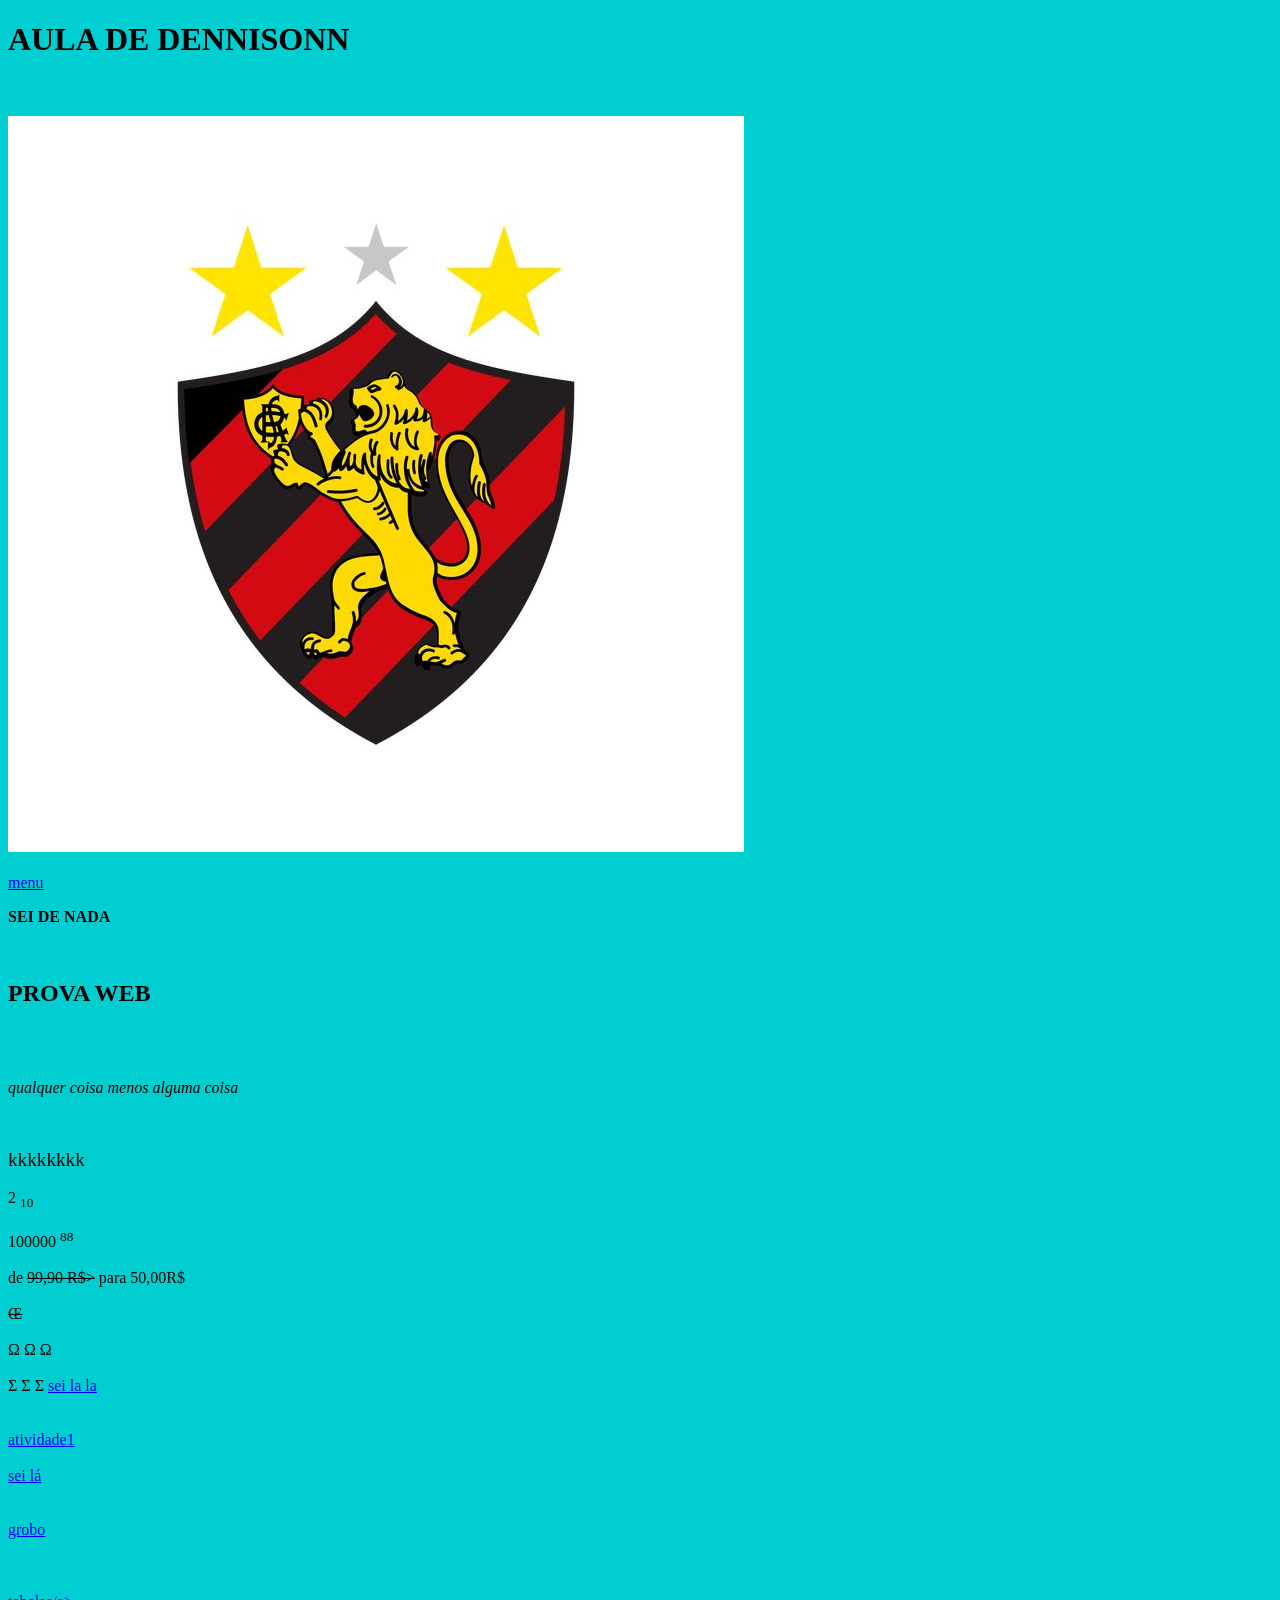
==== index.html @ 7b1bb3ee "nova tabelas" ====
<!DOCTYPE html>
      <html lang="en">
      <head>
        <meta charset="UTF-8">
        <meta name="viewport" content="width=device-width, initial-scale=1.0">
        <title>SEI LA</title>
      </head>
      <body bgcolor="#00CED1"></body>
        
    <h1> AULA DE DENNISONN</h1><br><br>
      
    <img src="./e eu sei/ícone/iconne.jpg" alt=" sport"> 
    <br><br>
    <a href="#menu">menu</a>
    <P><B>
        SEI DE NADA
        </B>
    </P> <br>
    
    <p>
     <h2>PROVA WEB</h2> 
     </P><br><br>

     <p>
       <I> qualquer coisa menos alguma coisa</I>
     </p><br><br>
    

     <big> kkkkkkkk</big><br><br>

     
     2 <sub>10</sub><br><br>

     100000 <sup> 88</sup><br><br>

     de <del>99,90 R$></del> para 50,00R$ <br><br>

     
    <del>&OElig;</del>
<br><br>

&Omega;
&#x003A9;
&#937;
<br><br>
&Sigma;
&#x003A3;
&#931;

<a href="https://www.youtube.com/?themeRefresh=1">sei la la</a>
<br><br><br>

<a href="atividade1.html">atividade1</a>
<br><br>
<a href="e eu sei/user.html">sei lá</a><br><br><br>
<a href="e eu sei/bd/senhaa.html">grobo</a><br><br>
<a name="menu"></a>



<br><br>

<a href="e eu sei/bd/tabelas.html">tabelas/a>
      </body>
      </html>
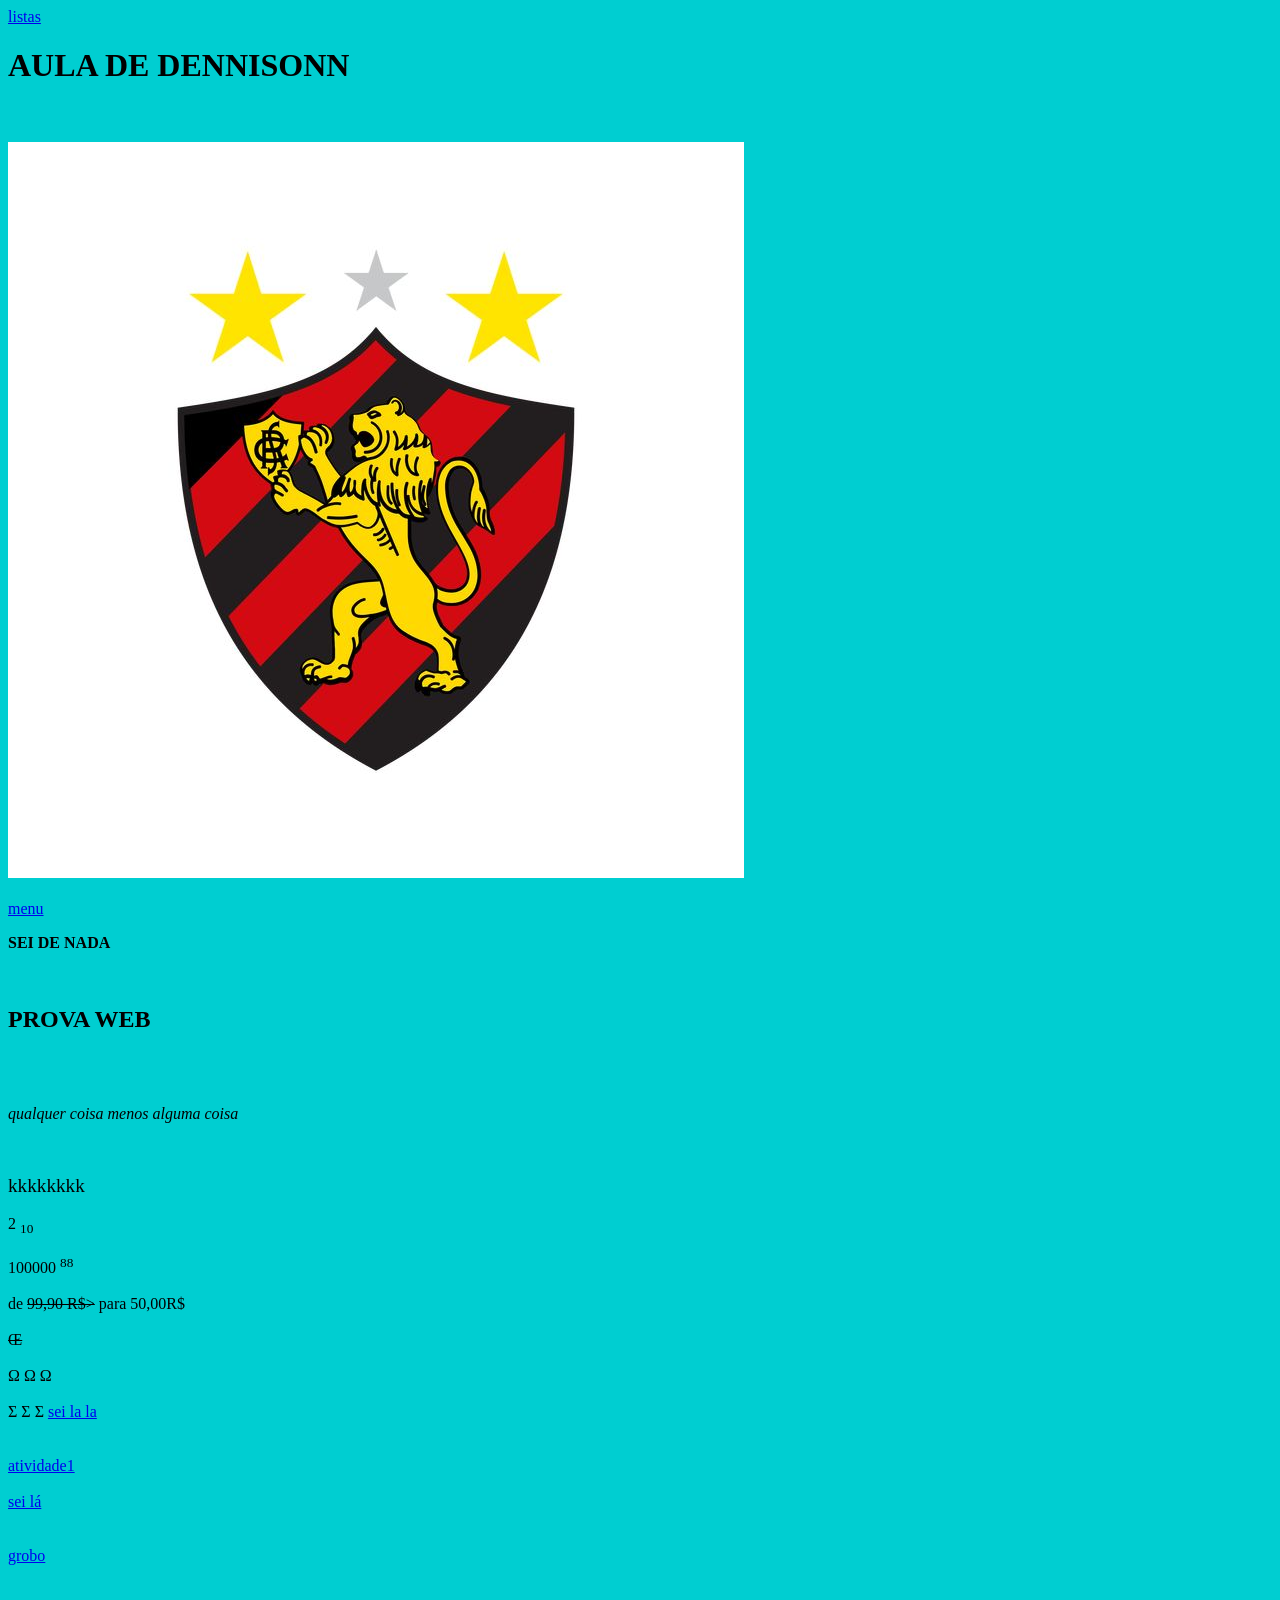
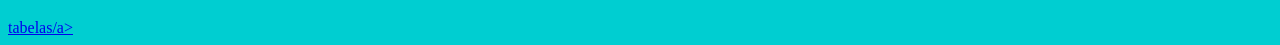
==== commit 3dda1383: "atualização do index, listas ordenadas e não ordenadas etc...." ====
--- a/index.html
+++ b/index.html
@@ -6,7 +6,7 @@
         <title>SEI LA</title>
       </head>
       <body bgcolor="#00CED1"></body>
-        
+      <a href="listas.html">listas</a>        
     <h1> AULA DE DENNISONN</h1><br><br>
       
     <img src="./e eu sei/ícone/iconne.jpg" alt=" sport"> 
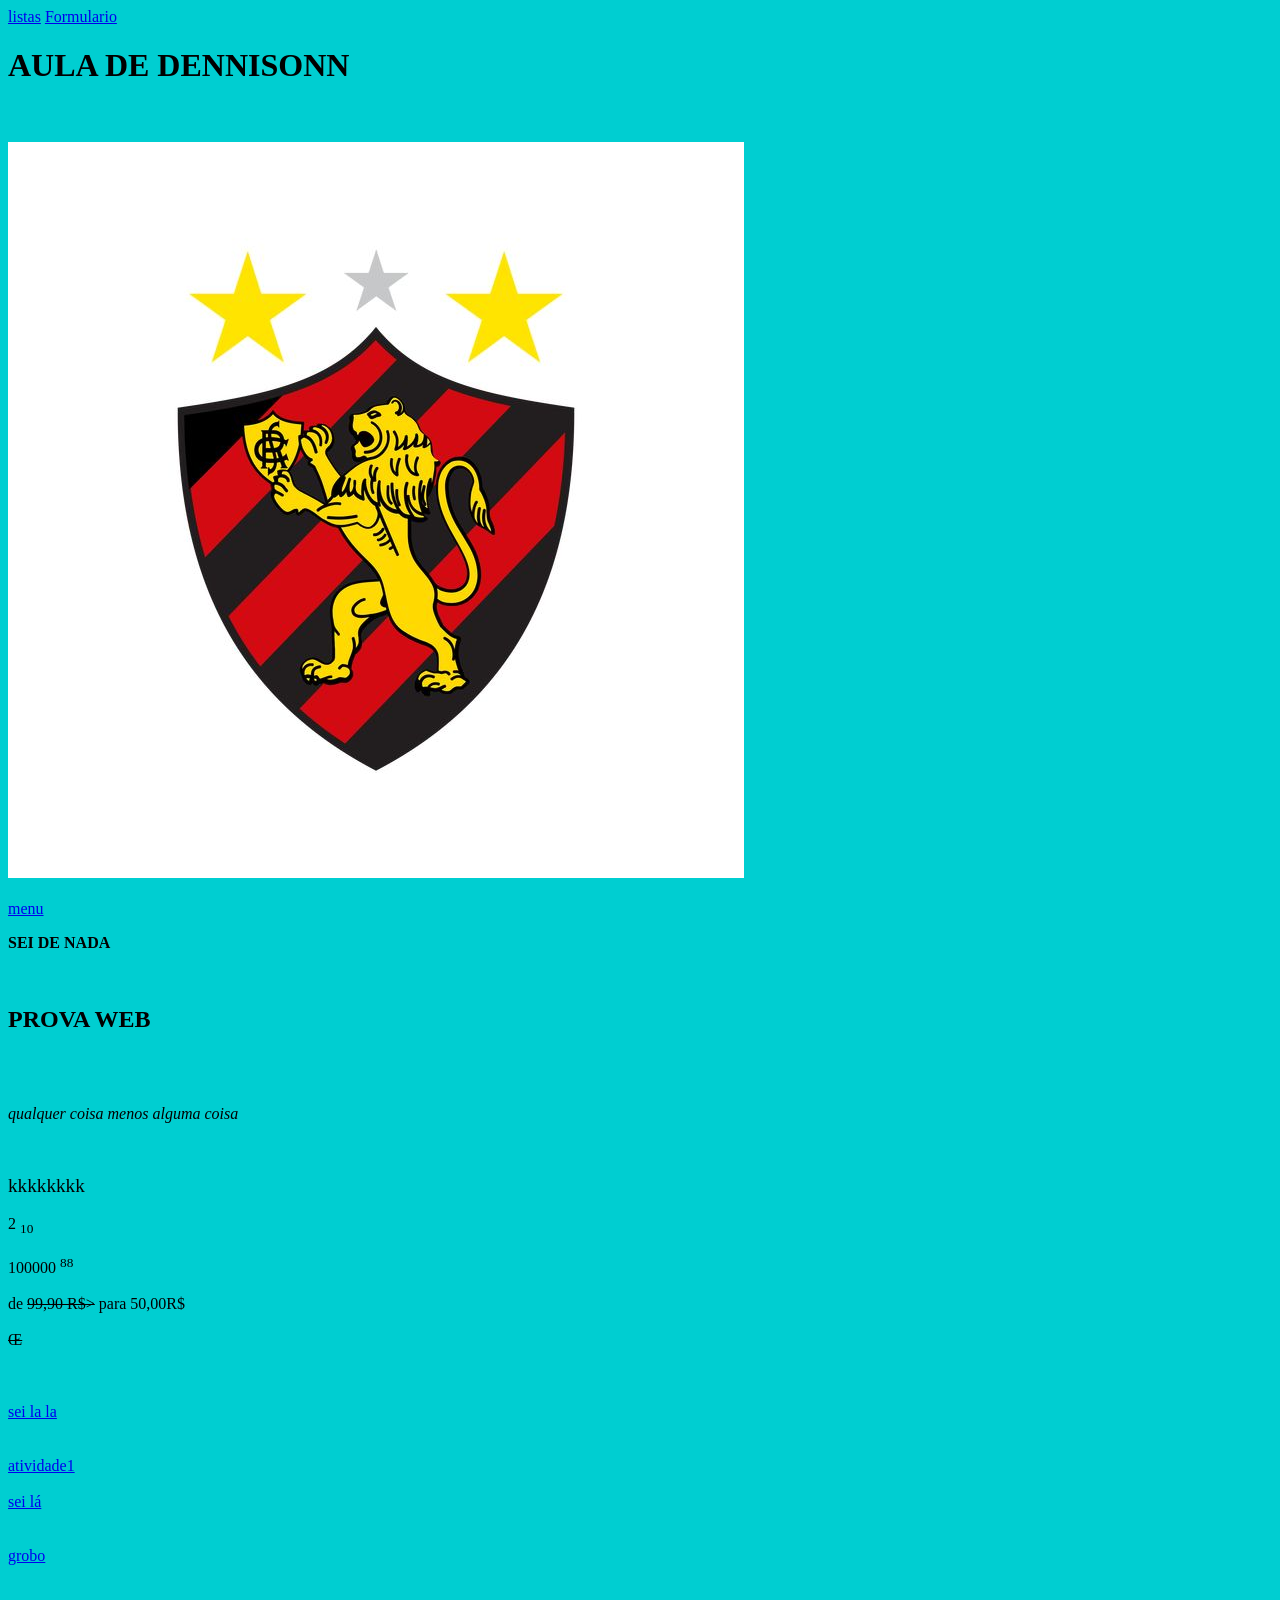
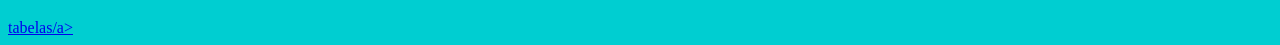
==== commit 32b48a86: "criação de um formulário" ====
--- a/index.html
+++ b/index.html
@@ -6,7 +6,8 @@
         <title>SEI LA</title>
       </head>
       <body bgcolor="#00CED1"></body>
-      <a href="listas.html">listas</a>        
+      <a href="listas.html">listas</a>
+      <a href="/e eu sei/bd/formulario.html">Formulario</a>        
     <h1> AULA DE DENNISONN</h1><br><br>
       
     <img src="./e eu sei/ícone/iconne.jpg" alt=" sport"> 
@@ -39,13 +40,9 @@
     <del>&OElig;</del>
 <br><br>
 
-&Omega;
-&#x003A9;
-&#937;
+
 <br><br>
-&Sigma;
-&#x003A3;
-&#931;
+
 
 <a href="https://www.youtube.com/?themeRefresh=1">sei la la</a>
 <br><br><br>
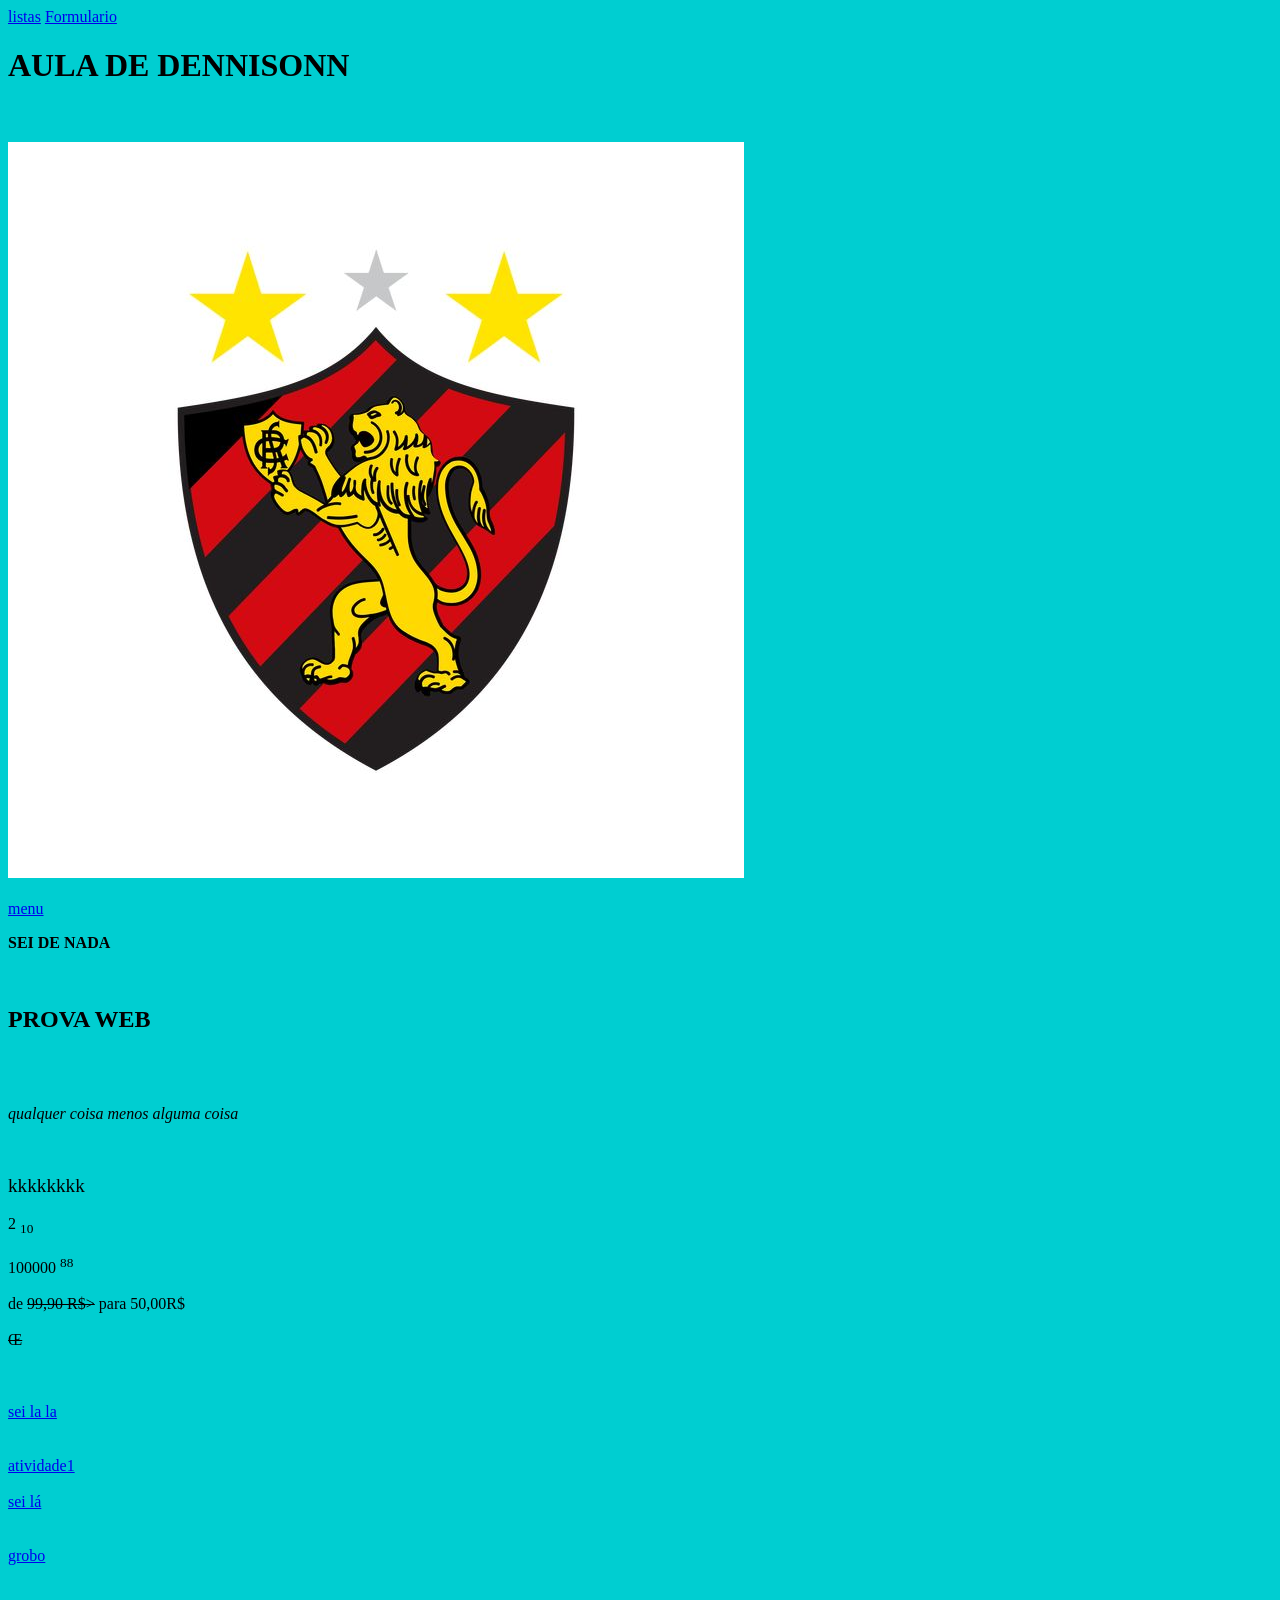
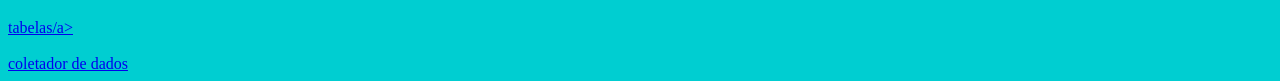
==== commit b750e1b0: "input file, search,image,video,audio ,url, fieldset,legend, disabled, iframe, thead, thffoot" ====
--- a/index.html
+++ b/index.html
@@ -58,5 +58,9 @@
 <br><br>
 
 <a href="e eu sei/bd/tabelas.html">tabelas/a>
+
+  <br><br>
+
+  <a href="./e eu sei/bd/coletdados.html"> coletador de dados</a>
       </body>
       </html>
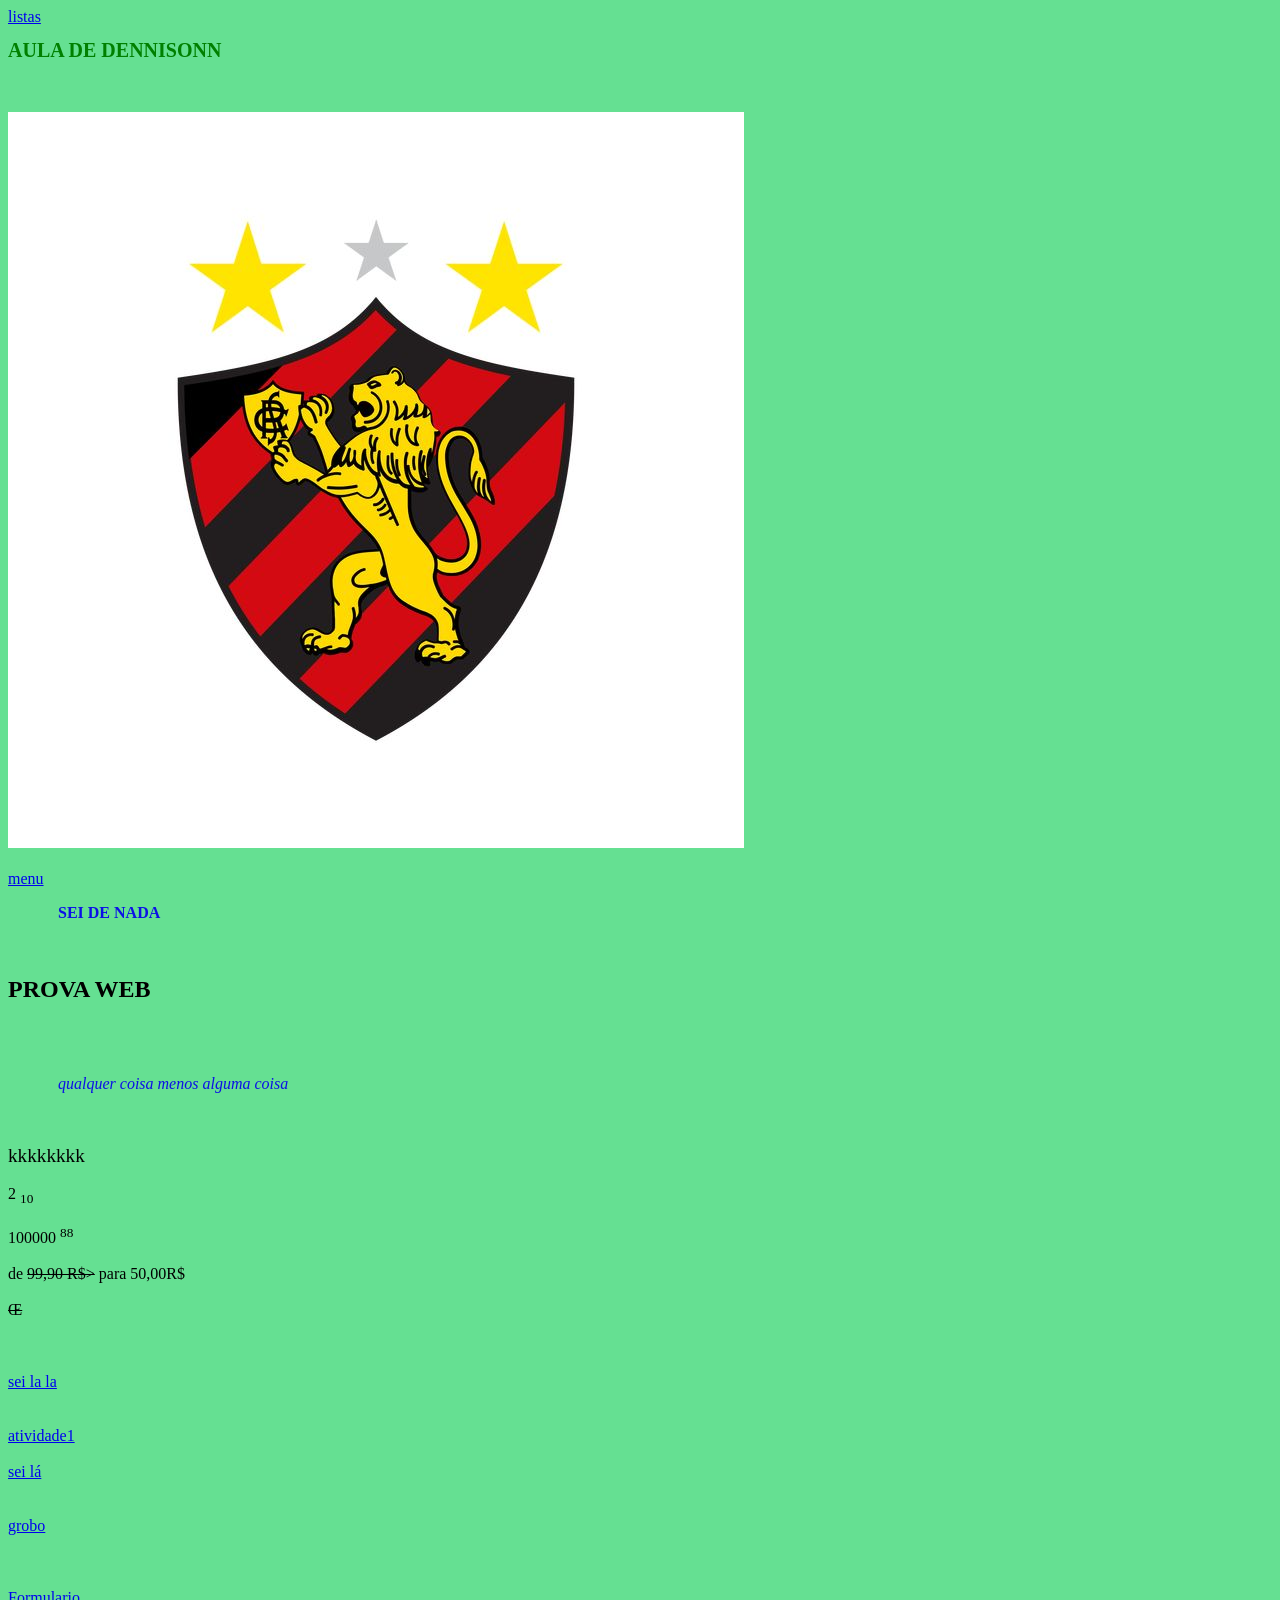
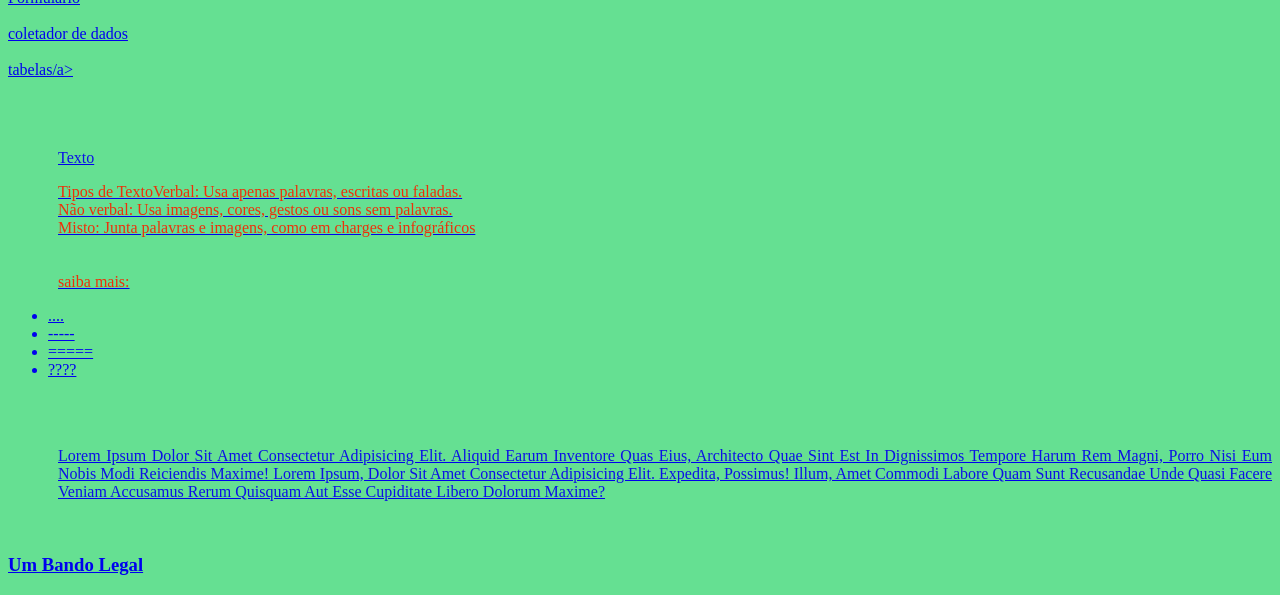
==== commit dafd77a0: "aprendi várias coisas de css, altos text, e aprendendo a detalhar cada coisa do html para o css, mel" ====
--- a/index.html
+++ b/index.html
@@ -4,10 +4,10 @@
         <meta charset="UTF-8">
         <meta name="viewport" content="width=device-width, initial-scale=1.0">
         <title>SEI LA</title>
+      <link rel="stylesheet" href="./e eu sei/css/style.css">
       </head>
       <body bgcolor="#00CED1"></body>
       <a href="listas.html">listas</a>
-      <a href="/e eu sei/bd/formulario.html">Formulario</a>        
     <h1> AULA DE DENNISONN</h1><br><br>
       
     <img src="./e eu sei/ícone/iconne.jpg" alt=" sport"> 
@@ -51,16 +51,36 @@
 <br><br>
 <a href="e eu sei/user.html">sei lá</a><br><br><br>
 <a href="e eu sei/bd/senhaa.html">grobo</a><br><br>
-<a name="menu"></a>
+<a name="menu"></a> <br><br>
+<a href="/e eu sei/bd/formulario.html">Formulario</a><br><br>        
+<a href="./e eu sei/bd/coletdados.html"> coletador de dados</a><br><br>
+<a href="e eu sei/bd/tabelas.html">tabelas/a><br><br>
 
+<br><br>
+ <p >Texto</p> 
+<p class="vermelho">Tipos de TextoVerbal:
+  Usa apenas palavras, escritas ou faladas. <br>
+  Não verbal: Usa imagens, cores, gestos ou sons sem palavras. <br>
+  Misto: Junta palavras e imagens, como em charges e infográficos <br>
+ <br><br>
 
+ saiba mais:
+ <ul>
+  <li>....</li>
+  <li>-----</li>
+  <li>=====</li>
+  <li>????</li>
+ </ul>
+</p> 
 
 <br><br>
 
-<a href="e eu sei/bd/tabelas.html">tabelas/a>
+<p class="legal">Lorem ipsum dolor sit amet consectetur adipisicing elit. Aliquid earum inventore quas eius, architecto quae sint est in dignissimos tempore harum rem magni, porro nisi eum nobis modi reiciendis maxime!
+  Lorem ipsum, dolor sit amet consectetur adipisicing elit. Expedita, possimus! Illum, amet commodi labore quam sunt recusandae unde quasi facere veniam accusamus rerum quisquam aut esse cupiditate libero dolorum maxime?
+</p>
+<br>
 
-  <br><br>
+<h3 class="sid">um bando legal</h3>
 
-  <a href="./e eu sei/bd/coletdados.html"> coletador de dados</a>
       </body>
       </html>
--- a/e eu sei/css/style.css
+++ b/e eu sei/css/style.css
@@ -0,0 +1,38 @@
+h1{
+    color:green;
+    font-size: 20px;
+}
+
+p{
+    color: #0c10e6;
+    margin-left: 50px;
+    text-align: justify;
+}
+
+p.vermelho{
+    color: rgb(237, 48, 10);
+}
+
+
+legend.Google{
+    color:rgb(48, 18, 221);
+}
+legend.Pesquisa{
+    color: aqua;
+}
+body{
+   background-color: rgb(101, 224, 146);
+   background-repeat: no-repeat;
+   background-position: top left;
+   background-size: 200px;
+   background-attachment: scroll;
+}
+
+p.legal{
+    text-transform: capitalize;
+}
+
+h3.sid{
+    text-transform: capitalize;
+}
+
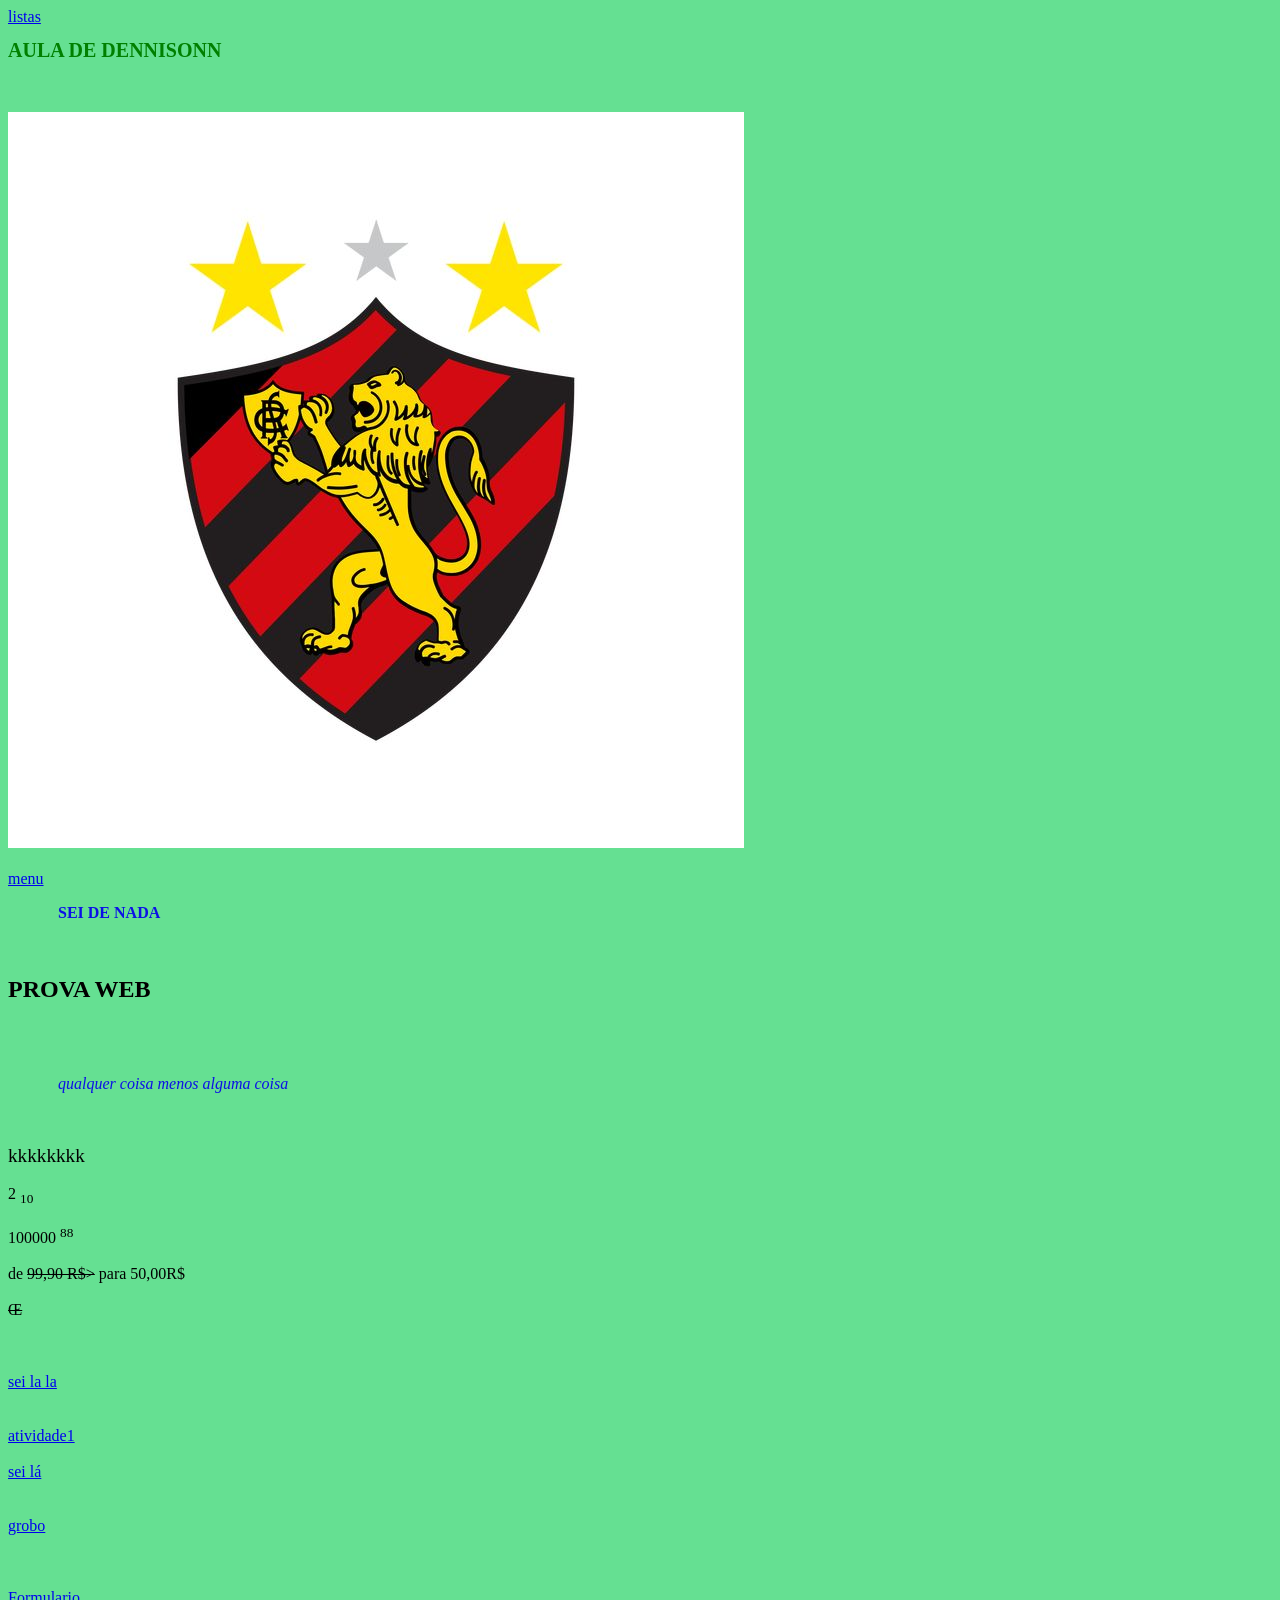
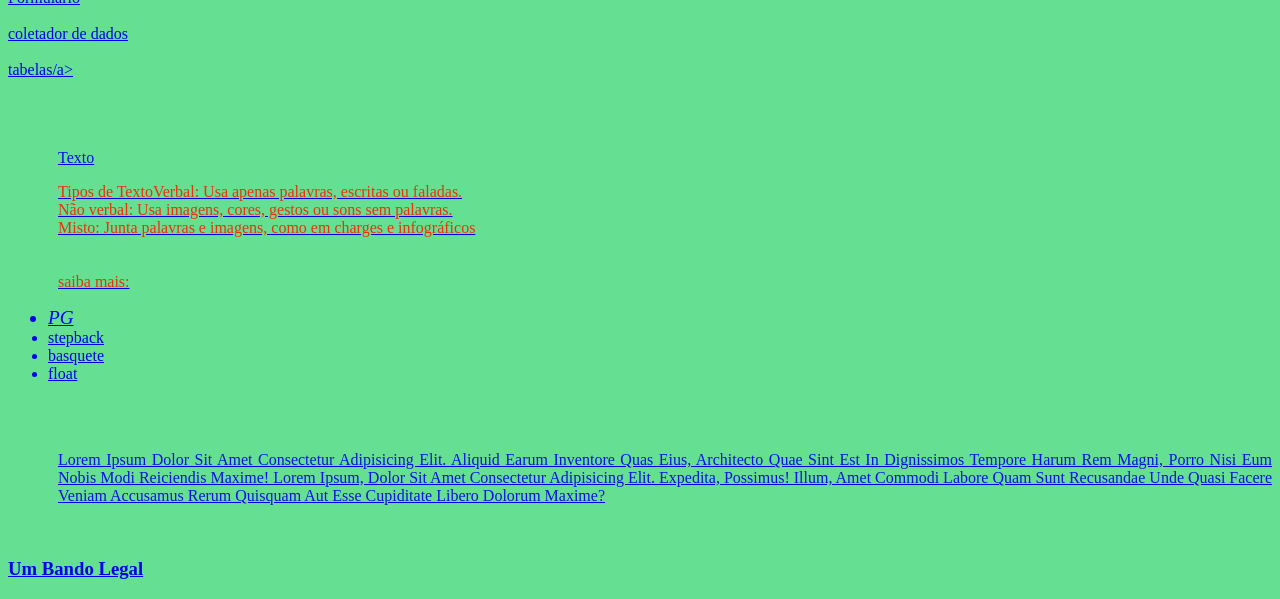
==== commit 1e87e8aa: "font-size, font-familly, font-style" ====
--- a/index.html
+++ b/index.html
@@ -66,10 +66,10 @@
 
  saiba mais:
  <ul>
-  <li>....</li>
-  <li>-----</li>
-  <li>=====</li>
-  <li>????</li>
+  <li class="PG">PG</li>
+  <li>stepback</li>
+  <li>basquete</li>
+  <li>float</li>
  </ul>
 </p> 
 
--- a/e eu sei/css/style.css
+++ b/e eu sei/css/style.css
@@ -26,6 +26,11 @@
    background-position: top left;
    background-size: 200px;
    background-attachment: scroll;
+   font-family :'Georgia,' 'Times' 'New Roman', 'Times, serif'
+}
+li.PG{
+    font-style: italic;
+    font-size: 1.2em;
 }
 
 p.legal{
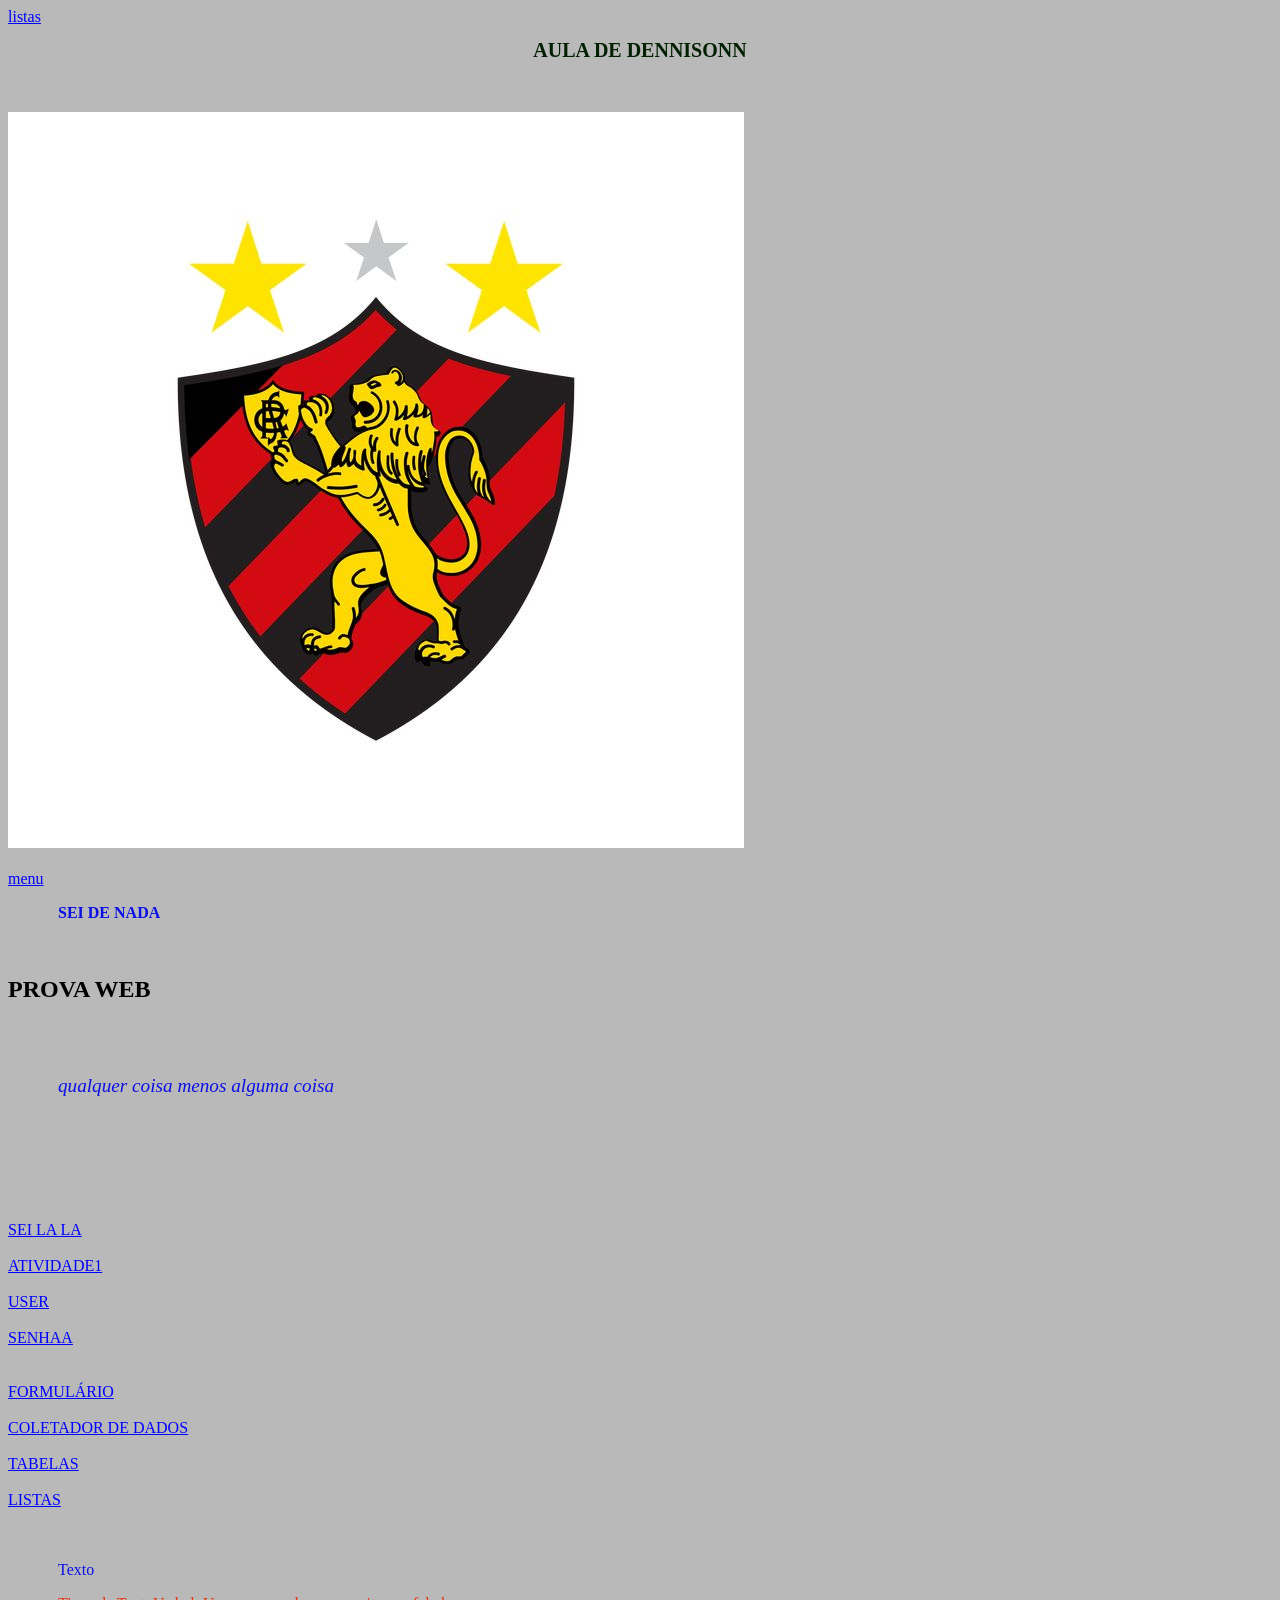
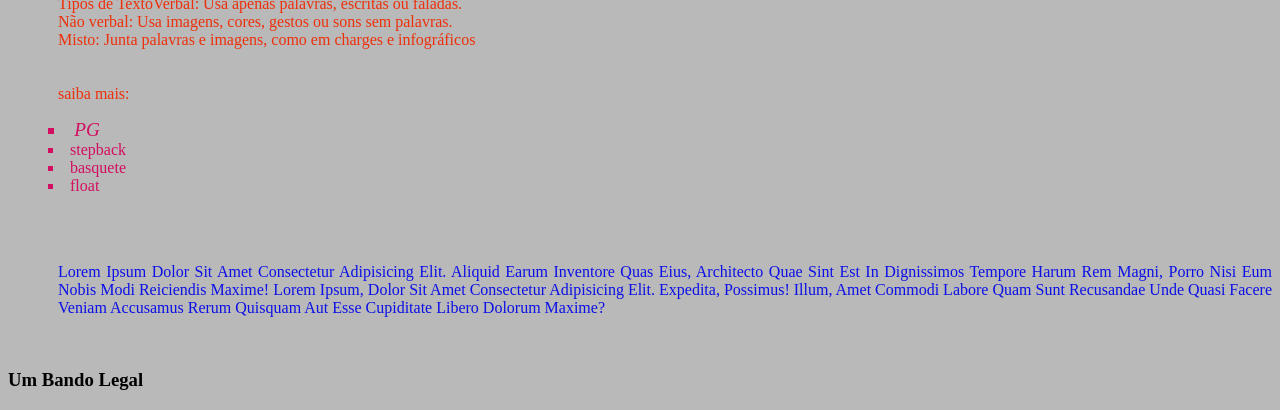
==== commit eddbbbcf: "atualizações.." ====
--- a/index.html
+++ b/index.html
@@ -4,7 +4,7 @@
         <meta charset="UTF-8">
         <meta name="viewport" content="width=device-width, initial-scale=1.0">
         <title>SEI LA</title>
-      <link rel="stylesheet" href="./e eu sei/css/style.css">
+      <link rel="stylesheet" href="./e eu sei/css/tudo-de.css">
       </head>
       <body bgcolor="#00CED1"></body>
       <a href="listas.html">listas</a>
@@ -23,39 +23,27 @@
      </P><br><br>
 
      <p>
-       <I> qualquer coisa menos alguma coisa</I>
+       <I> <big>qualquer coisa menos alguma coisa</big></I>
      </p><br><br>
-    
-
-     <big> kkkkkkkk</big><br><br>
-
      
-     2 <sub>10</sub><br><br>
-
-     100000 <sup> 88</sup><br><br>
-
-     de <del>99,90 R$></del> para 50,00R$ <br><br>
-
-     
-    <del>&OElig;</del>
 <br><br>
 
 
 <br><br>
 
 
-<a href="https://www.youtube.com/?themeRefresh=1">sei la la</a>
-<br><br><br>
+<a href="https://www.youtube.com/?themeRefresh=1">SEI LA LA</a>
+<br><br>
 
-<a href="atividade1.html">atividade1</a>
+<a href="atividade1.html">ATIVIDADE1</a>
 <br><br>
-<a href="e eu sei/user.html">sei lá</a><br><br><br>
-<a href="e eu sei/bd/senhaa.html">grobo</a><br><br>
-<a name="menu"></a> <br><br>
-<a href="/e eu sei/bd/formulario.html">Formulario</a><br><br>        
-<a href="./e eu sei/bd/coletdados.html"> coletador de dados</a><br><br>
-<a href="e eu sei/bd/tabelas.html">tabelas/a><br><br>
-
+<a href="e eu sei/user.html">USER</a><br><br>
+<a href="e eu sei/bd/senhaa.html">SENHAA</a><br><br>
+<a name="menu"></a> <br>
+<a href="/e eu sei/bd/formulario.html">FORMULÁRIO</a><br><br>        
+<a href="./e eu sei/bd/coletdados.html">COLETADOR DE DADOS</a><br><br>
+<a href="e eu sei/bd/tabelas.html">TABELAS</a><br><br>
+<a href="./listas.html">LISTAS</a><br>
 <br><br>
  <p >Texto</p> 
 <p class="vermelho">Tipos de TextoVerbal:
--- a/e eu sei/css/tudo-de.css
+++ b/e eu sei/css/tudo-de.css
@@ -0,0 +1,76 @@
+h1{
+    color:rgb(1, 31, 1);
+    font-size: 20px;
+}
+
+p{
+    color: #0c10e6;
+    margin-left: 50px;
+    text-align: justify;
+}
+
+p.vermelho{
+    color: rgb(237, 48, 10);
+}
+
+
+legend.Google{
+    color:rgb(240, 38, 12);
+}
+legend.Pesquisa{
+    color: rgb(240, 38, 12);
+}
+body{
+   background-color:rgba(0, 0, 0, 0.274);
+   background-repeat: no-repeat;
+   background-position: top left;
+   background-size: 200px;
+   background-attachment: scroll;
+   font-family :'Georgia,' 'Times' 'New Roman', 'Times, serif'
+}
+li.PG{
+    font-style: italic;
+    font-size: 1.2em;
+}
+
+a:visited{
+ color: #e92d14;
+}
+    
+
+
+p.legal{
+    text-transform: capitalize;
+}
+
+h3.sid{
+    text-transform: capitalize;
+}
+ul{
+ list-style-type:square;
+ list-style-position: inside;
+ color:#d30d60
+}
+
+
+a{
+    color:blue;
+}
+
+a.virtuais{
+    color:#ff0000;
+}
+
+a.estrategia{
+    color:#11cc00
+}
+
+
+body{
+    margin:100px, 40px, 100px,100px;
+}
+ 
+h1{
+  text-align: center;
+}
+
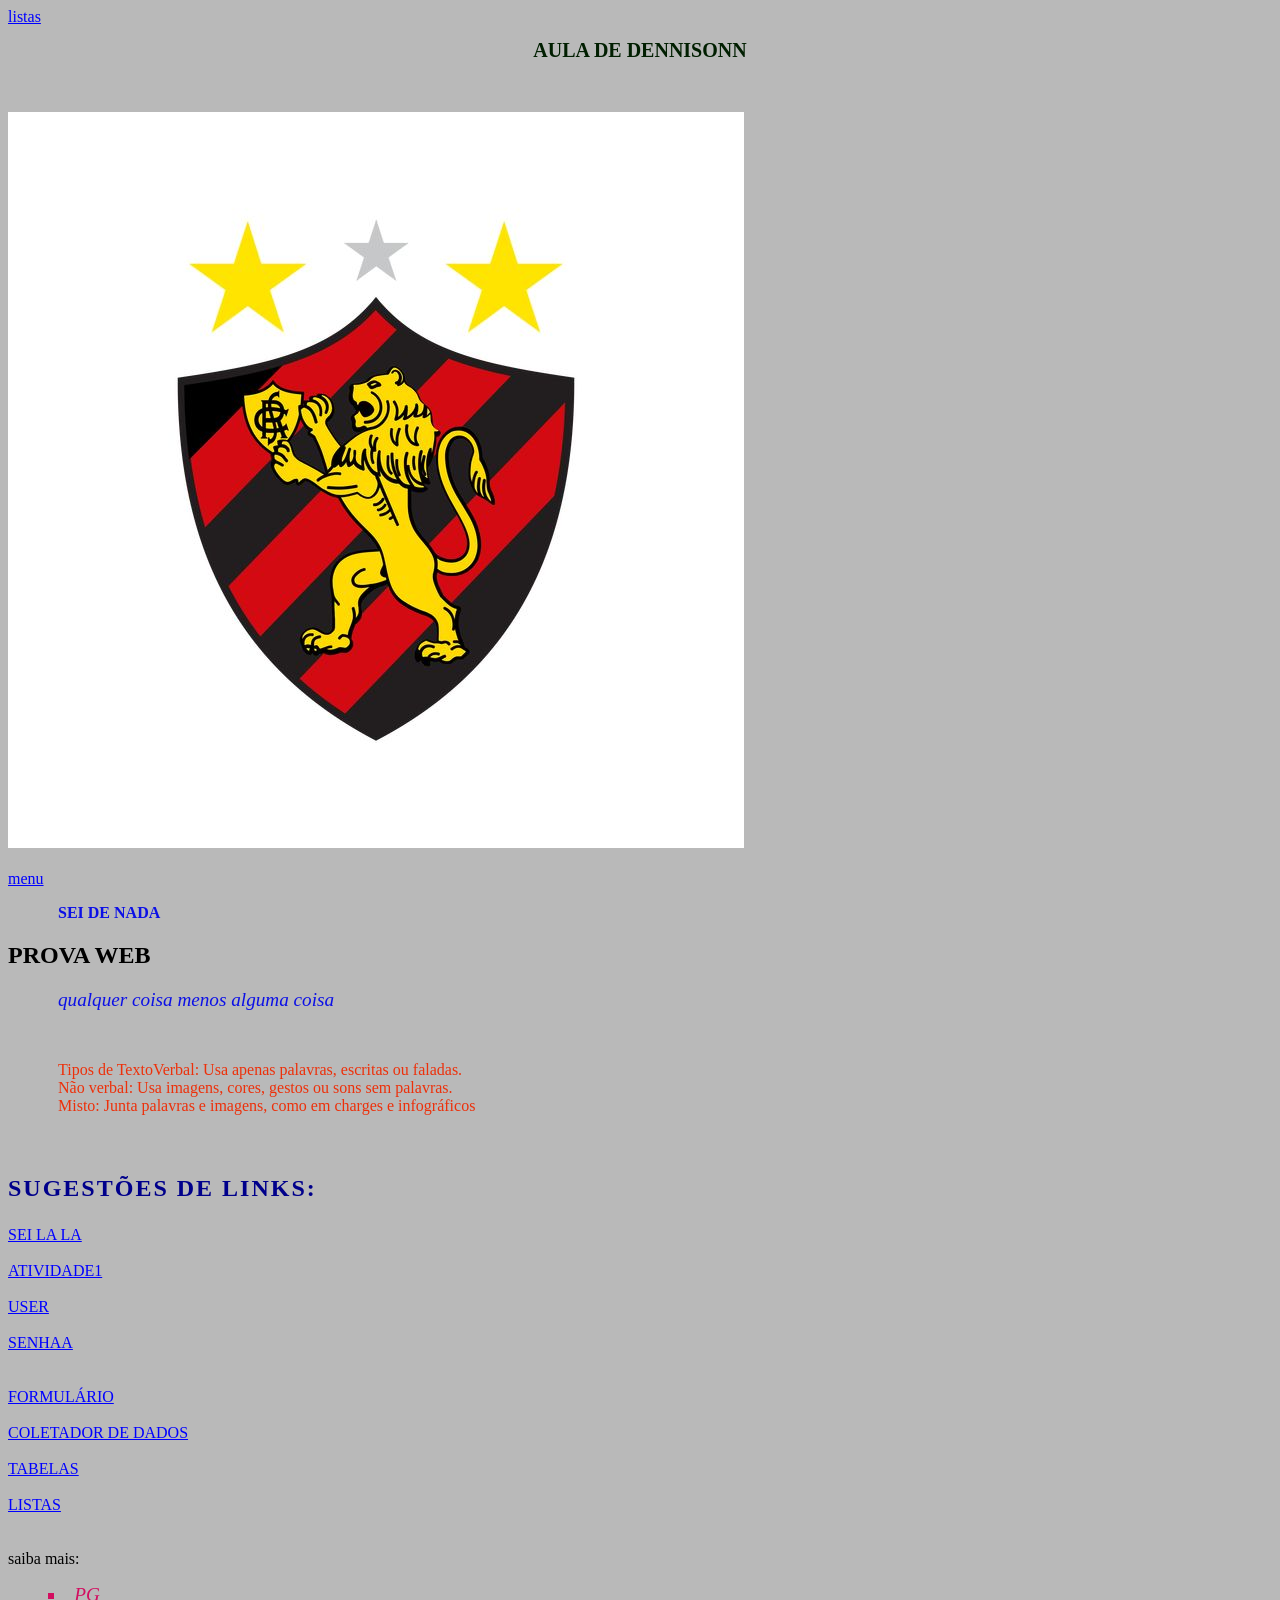
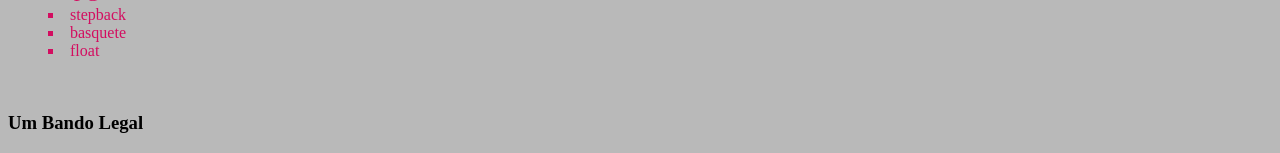
==== commit c08e61de: "outras atualizações..." ====
--- a/index.html
+++ b/index.html
@@ -16,22 +16,22 @@
     <P><B>
         SEI DE NADA
         </B>
-    </P> <br>
+    </P>
     
     <p>
      <h2>PROVA WEB</h2> 
-     </P><br><br>
-
+     </P>
      <p>
        <I> <big>qualquer coisa menos alguma coisa</big></I>
-     </p><br><br>
-     
-<br><br>
+     </p><br>
 
+<p class="vermelho">Tipos de TextoVerbal:
+  Usa apenas palavras, escritas ou faladas. <br>
+  Não verbal: Usa imagens, cores, gestos ou sons sem palavras. <br>
+  Misto: Junta palavras e imagens, como em charges e infográficos <br>
+ <br><br>
 
-<br><br>
-
-
+ <H3 id="sei">SUGESTÕES DE LINKS:</H3>
 <a href="https://www.youtube.com/?themeRefresh=1">SEI LA LA</a>
 <br><br>
 
@@ -45,12 +45,6 @@
 <a href="e eu sei/bd/tabelas.html">TABELAS</a><br><br>
 <a href="./listas.html">LISTAS</a><br>
 <br><br>
- <p >Texto</p> 
-<p class="vermelho">Tipos de TextoVerbal:
-  Usa apenas palavras, escritas ou faladas. <br>
-  Não verbal: Usa imagens, cores, gestos ou sons sem palavras. <br>
-  Misto: Junta palavras e imagens, como em charges e infográficos <br>
- <br><br>
 
  saiba mais:
  <ul>
@@ -61,11 +55,6 @@
  </ul>
 </p> 
 
-<br><br>
-
-<p class="legal">Lorem ipsum dolor sit amet consectetur adipisicing elit. Aliquid earum inventore quas eius, architecto quae sint est in dignissimos tempore harum rem magni, porro nisi eum nobis modi reiciendis maxime!
-  Lorem ipsum, dolor sit amet consectetur adipisicing elit. Expedita, possimus! Illum, amet commodi labore quam sunt recusandae unde quasi facere veniam accusamus rerum quisquam aut esse cupiditate libero dolorum maxime?
-</p>
 <br>
 
 <h3 class="sid">um bando legal</h3>
--- a/e eu sei/css/tudo-de.css
+++ b/e eu sei/css/tudo-de.css
@@ -74,3 +74,29 @@
   text-align: center;
 }
 
+.nova-tabela{
+    color: darkblue;
+}
+
+.nova-tabela table{
+    border-collapse: collapse;
+}
+.nova-tabela th,
+.nova-tabela td {
+ border: 1px solid darkblue;
+}
+
+.nova-tabela th{
+    background-color: darkblue;
+    color:white
+}
+.nova-tabela td{
+    background: lightblue;
+}
+
+#sei{
+    font-size: 24px;
+    color: darkblue;
+    
+    letter-spacing: 2px;
+}
